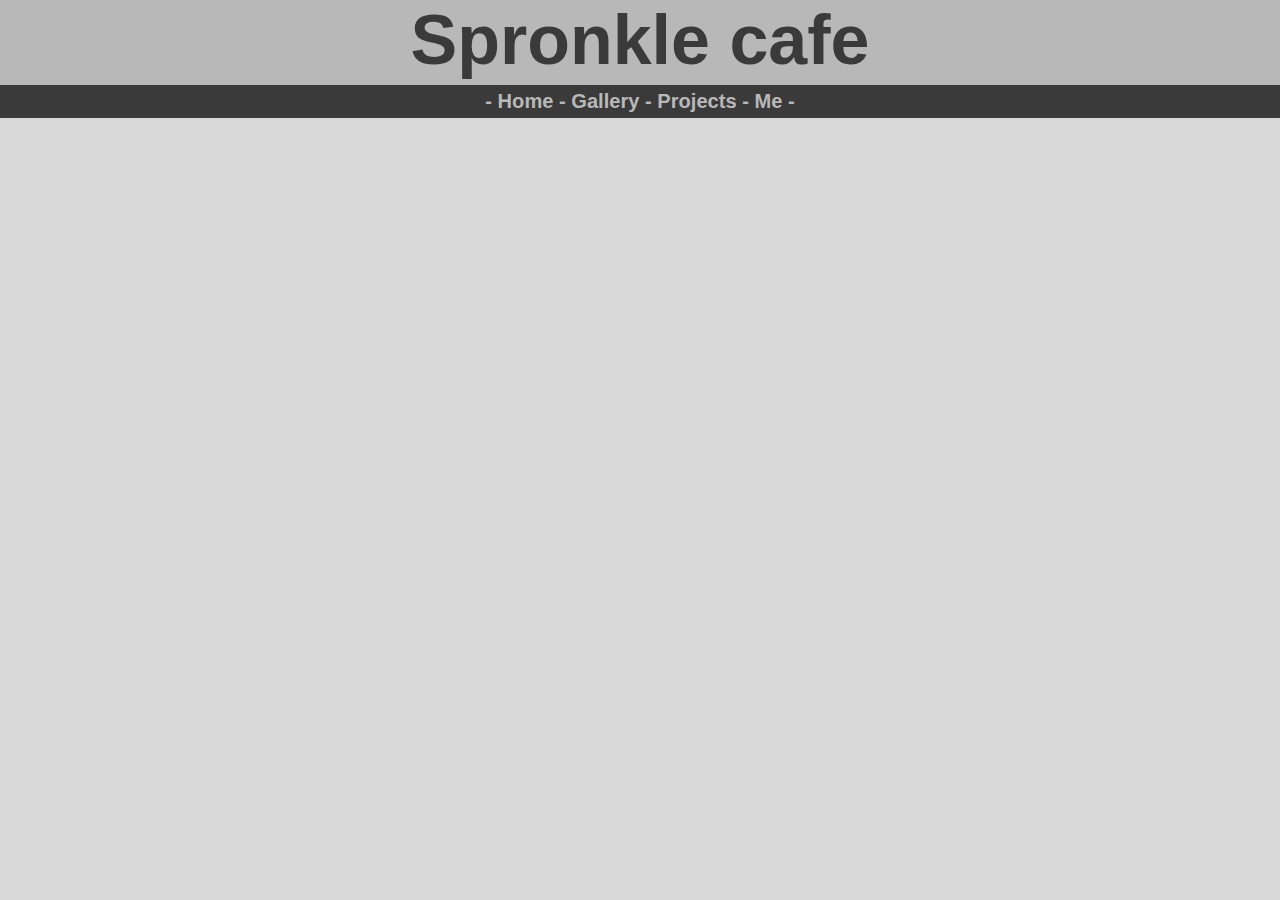
==== gallery.html @ 45e52b64 "Add files via upload" ====
<!DOCTYPE html>
<html>
<head>
  <link rel="stylesheet" href="styles-gal.css" />
</head>
<header>
  <h1 class="mainTitle">Spronkle cafe</h1>
  <div class="navbar">
    <h6 class="links">- <a href="index.html">Home</a> - <a href="#">Gallery</a> - <a href="projects.html">Projects</a> - <a href="me.html">Me</a> -</h6>
  </div>
</header>
<body>
</body>
<footer>
  
</footer>
</html>
---- styles-gal.css ----
*{
    margin: 0px;
}
body{
    background-color: #d8d8d8;
}
header{
    background-color: #b8b8b8;
    text-align: center;
}
h1{
    color: #3a3a3a;
    font-size: 70px;
    font-family: Arial, Helvetica, sans-serif;
    padding-bottom: 5px;
}
a{
    text-decoration: none;
    color: #b8b8b8;
}
a:hover{
    color: #4d2eff;
}
.navbar{
    background-color: #3a3a3a;
    font-size: 30px;
    font-family: Arial, Helvetica, sans-serif;
}
.links{
    padding-top: 5px;
    padding-bottom: 5px;
    font-family: Arial, Helvetica, sans-serif;
    color: #b8b8b8;
}
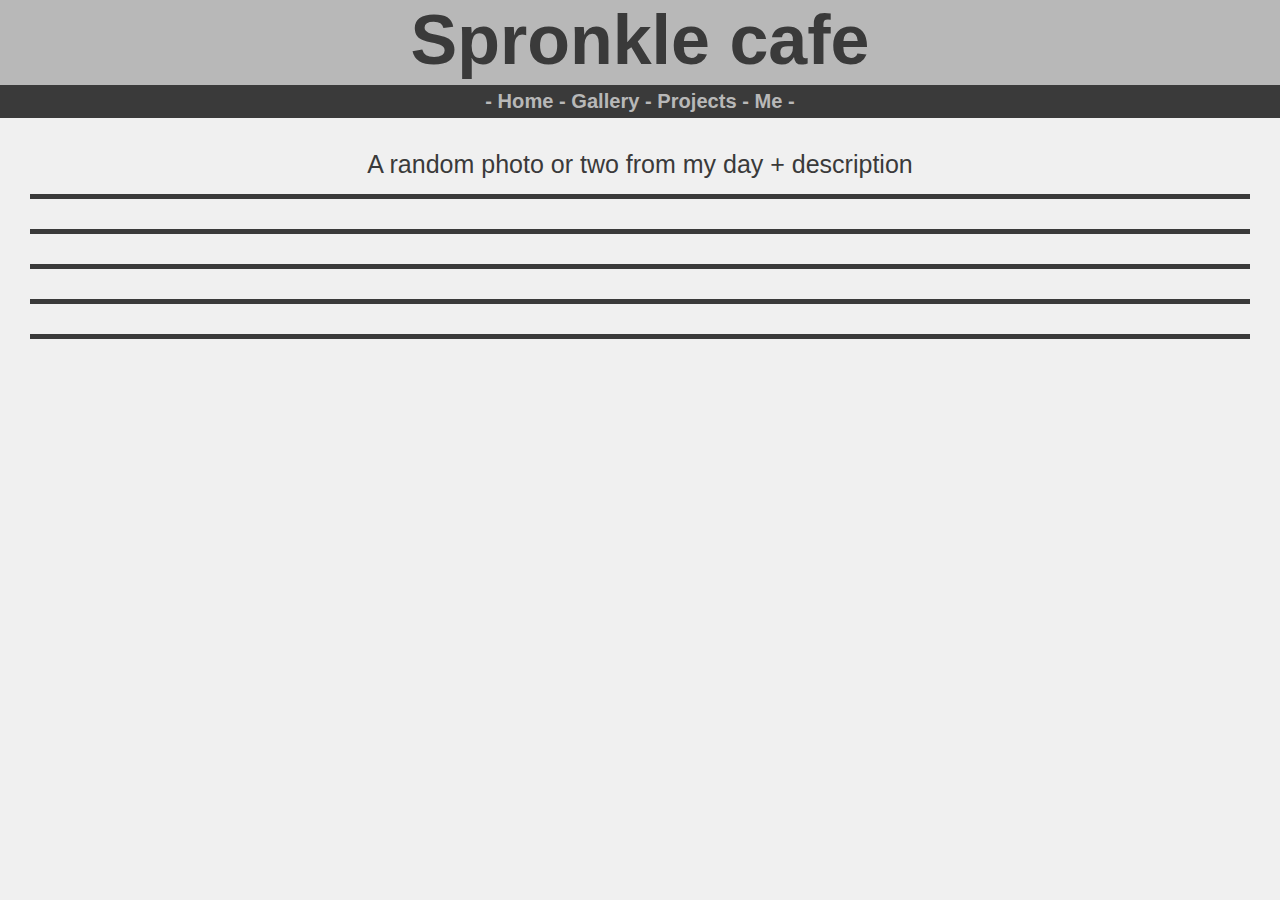
==== commit ce5e8bc4: "Add files via upload" ====
--- a/gallery.html
+++ b/gallery.html
@@ -6,10 +6,28 @@
 <header>
   <h1 class="mainTitle">Spronkle cafe</h1>
   <div class="navbar">
-    <h6 class="links">- <a href="index.html">Home</a> - <a href="#">Gallery</a> - <a href="projects.html">Projects</a> - <a href="me.html">Me</a> -</h6>
+    <h6 class="links">- <a href="index.html">Home</a> - <a href="gallery.html">Gallery</a> - <a href="projects.html">Projects</a> - <a href="me.html">Me</a> -</h6>
   </div>
 </header>
 <body>
+  <div class=mainBody>
+    <p>A random photo or two from my day + description</p>
+    <div class="newImg">
+
+    </div>
+    <div class="newImg">
+      
+    </div>
+    <div class="newImg">
+      
+    </div>
+    <div class="newImg">
+      
+    </div>
+    <div class="newImg">
+      
+    </div>
+  </div>
 </body>
 <footer>
   
--- a/styles-gal.css
+++ b/styles-gal.css
@@ -2,11 +2,13 @@
     margin: 0px;
 }
 body{
-    background-color: #d8d8d8;
+    background-color: #f0f0f0;
 }
 header{
     background-color: #b8b8b8;
     text-align: center;
+    position: fixed;
+    width: 100%;
 }
 h1{
     color: #3a3a3a;
@@ -21,6 +23,17 @@
 a:hover{
     color: #4d2eff;
 }
+p{
+    text-align: center;
+    padding-bottom: 15px;
+    font-family: Arial, Helvetica, sans-serif;
+    font-size: 25px;
+    color: #3a3a3a;
+}
+.newImg{
+    border-top: 5px solid #3a3a3a;
+    padding: 15px;
+}
 .navbar{
     background-color: #3a3a3a;
     font-size: 30px;
@@ -31,4 +44,9 @@
     padding-bottom: 5px;
     font-family: Arial, Helvetica, sans-serif;
     color: #b8b8b8;
+}
+.mainBody{
+    padding-top: 150px;
+    margin-left: 30px;
+    margin-right: 30px;
 }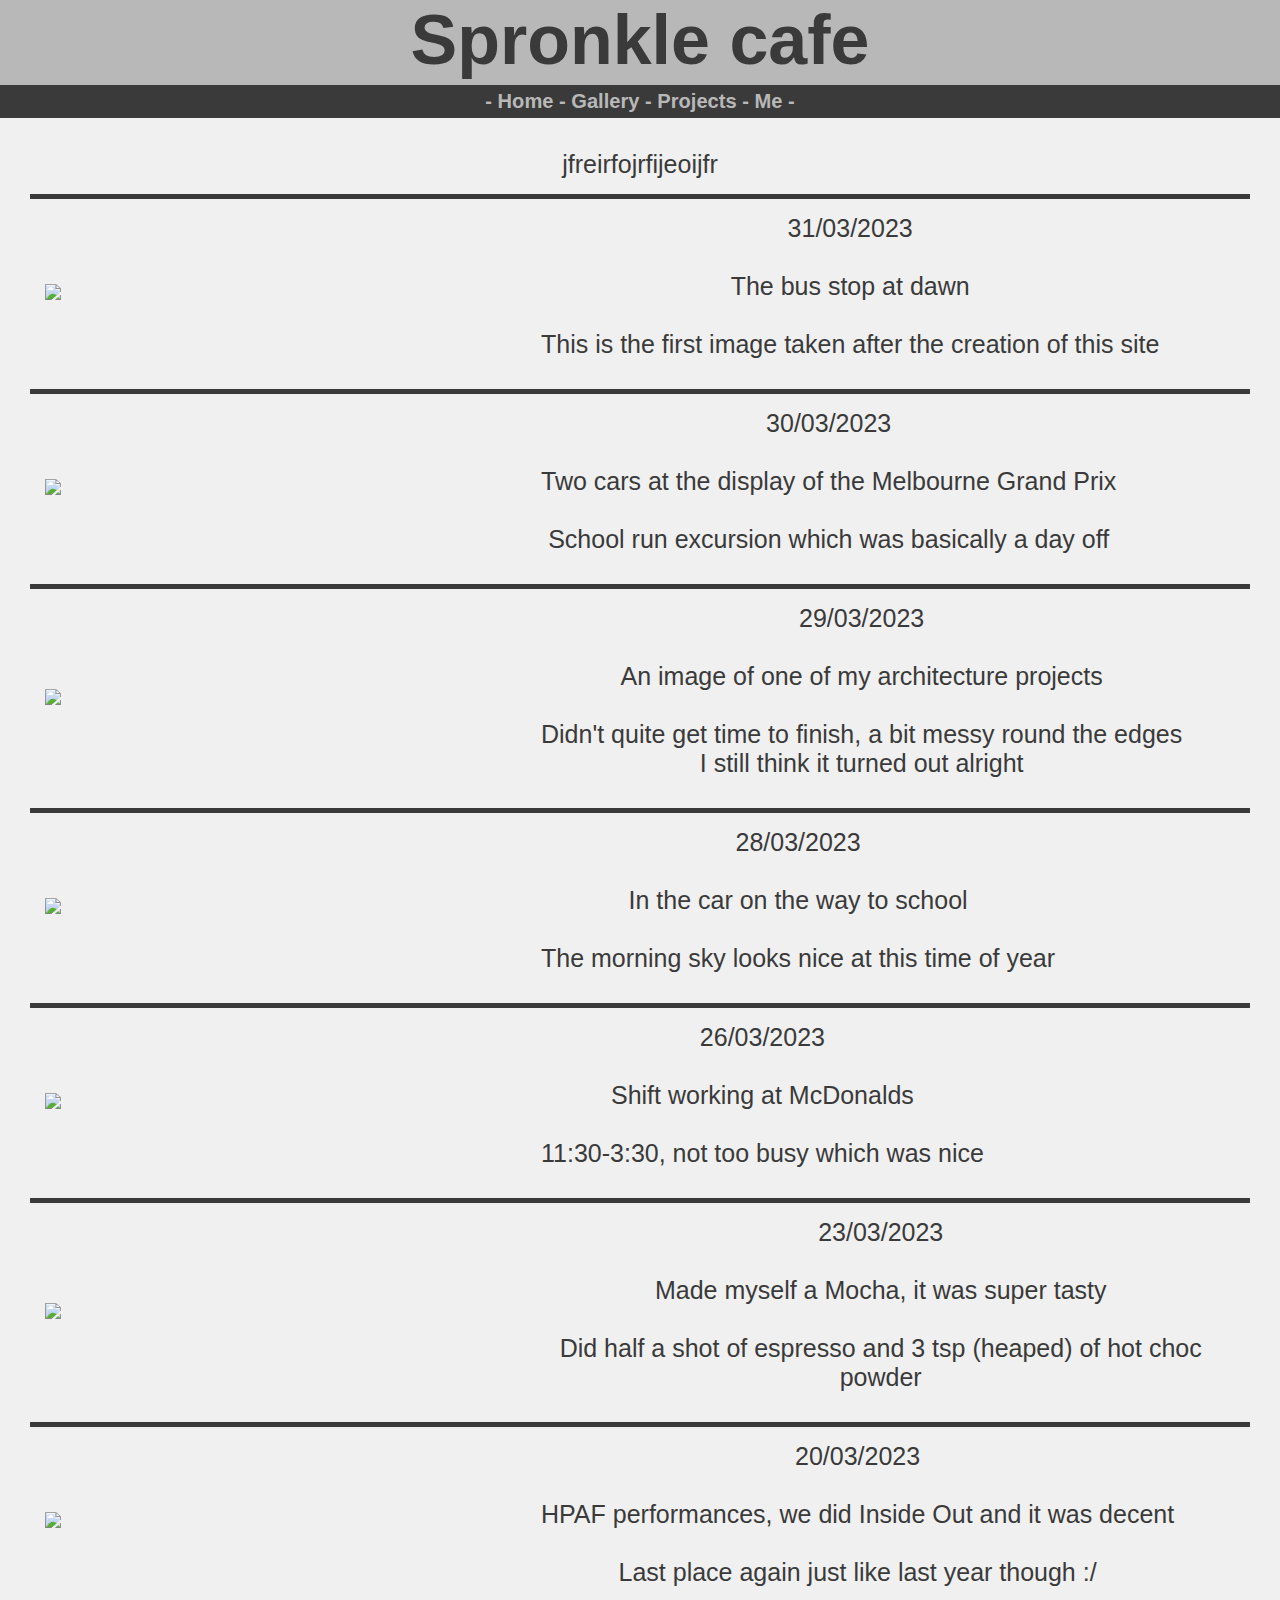
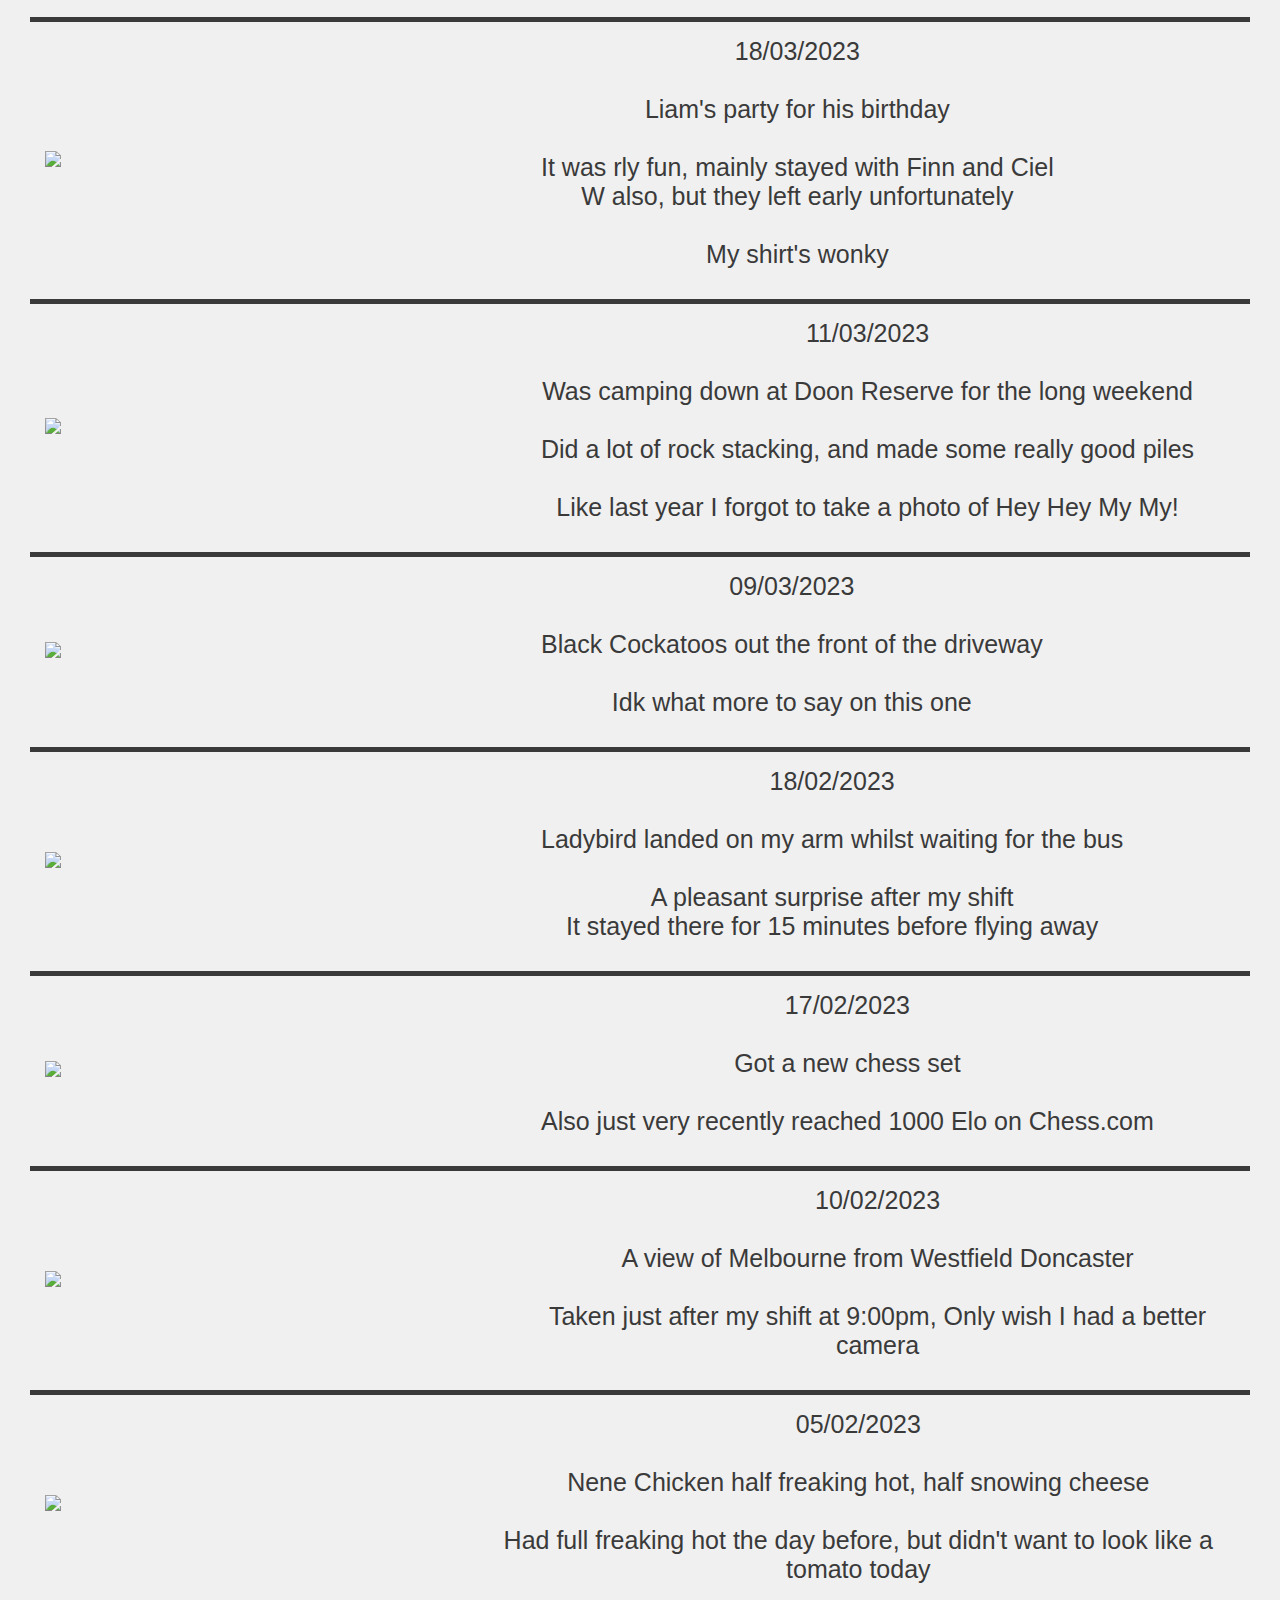
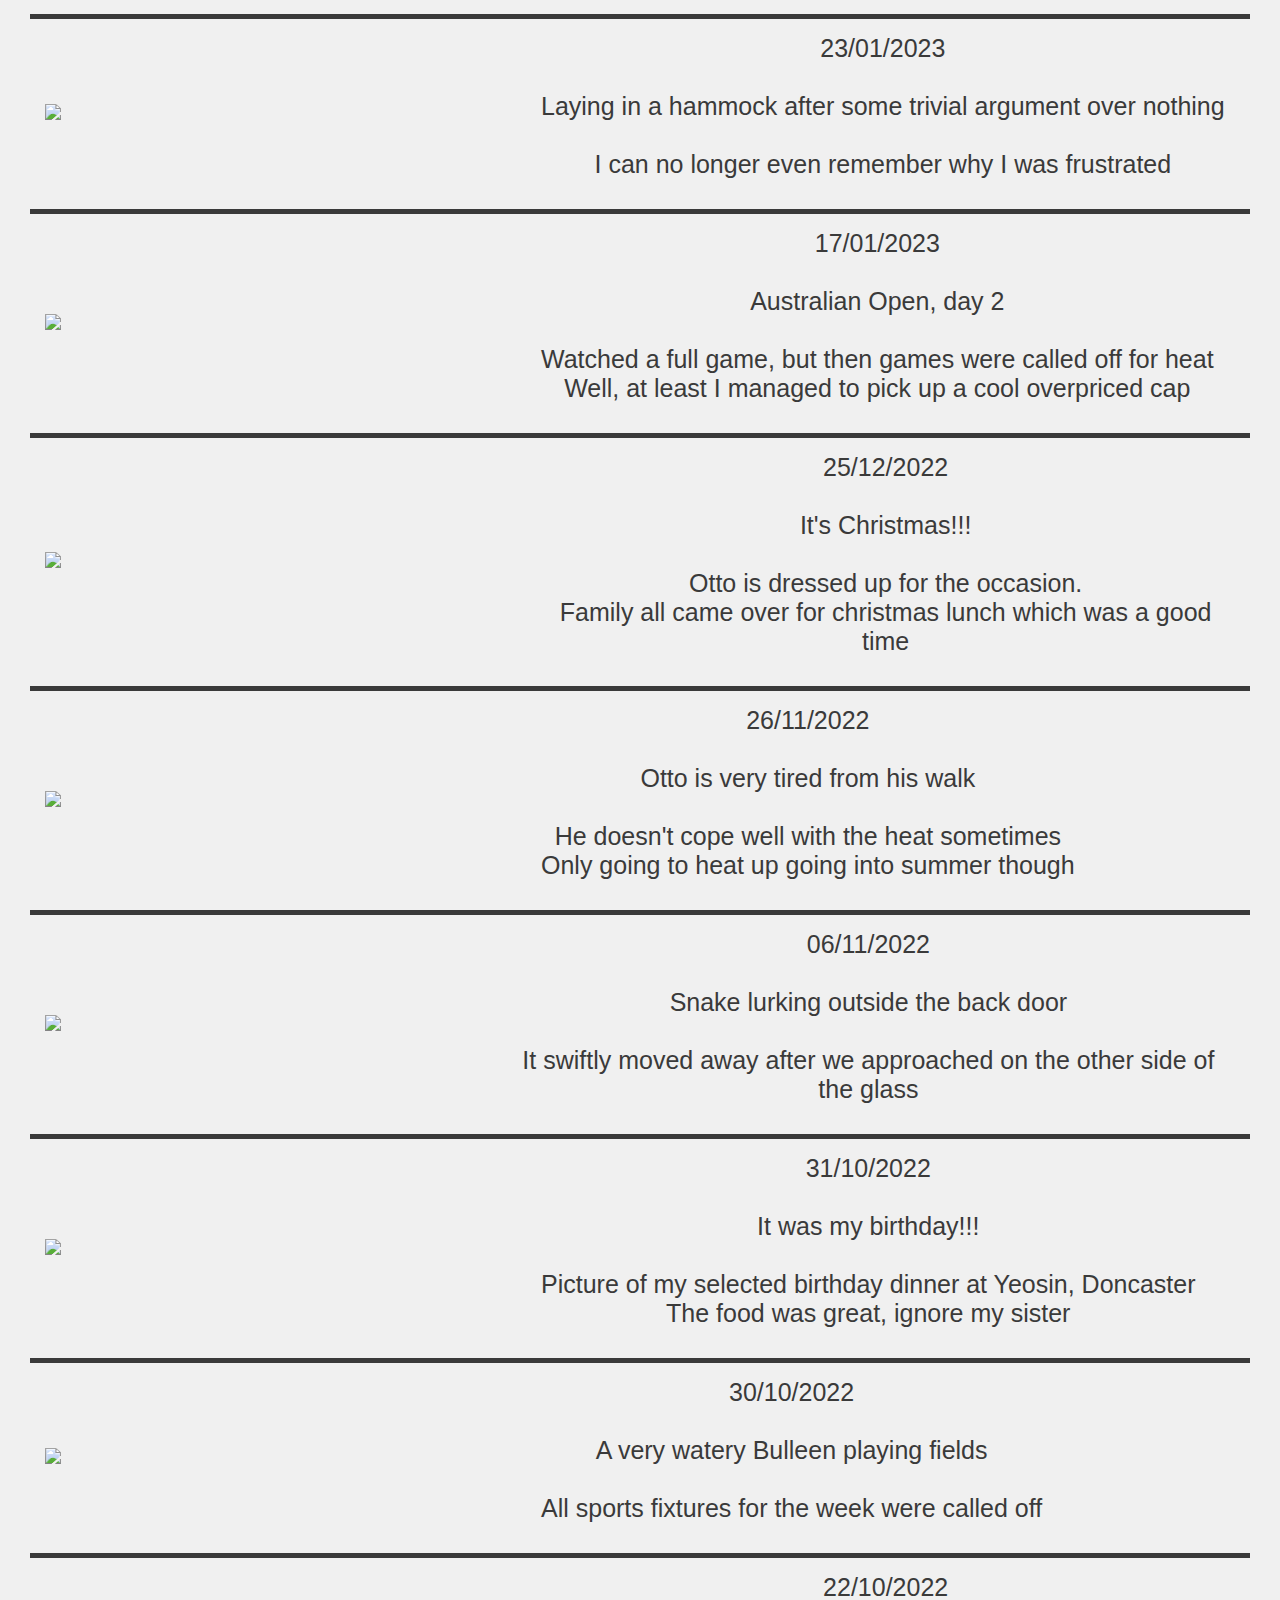
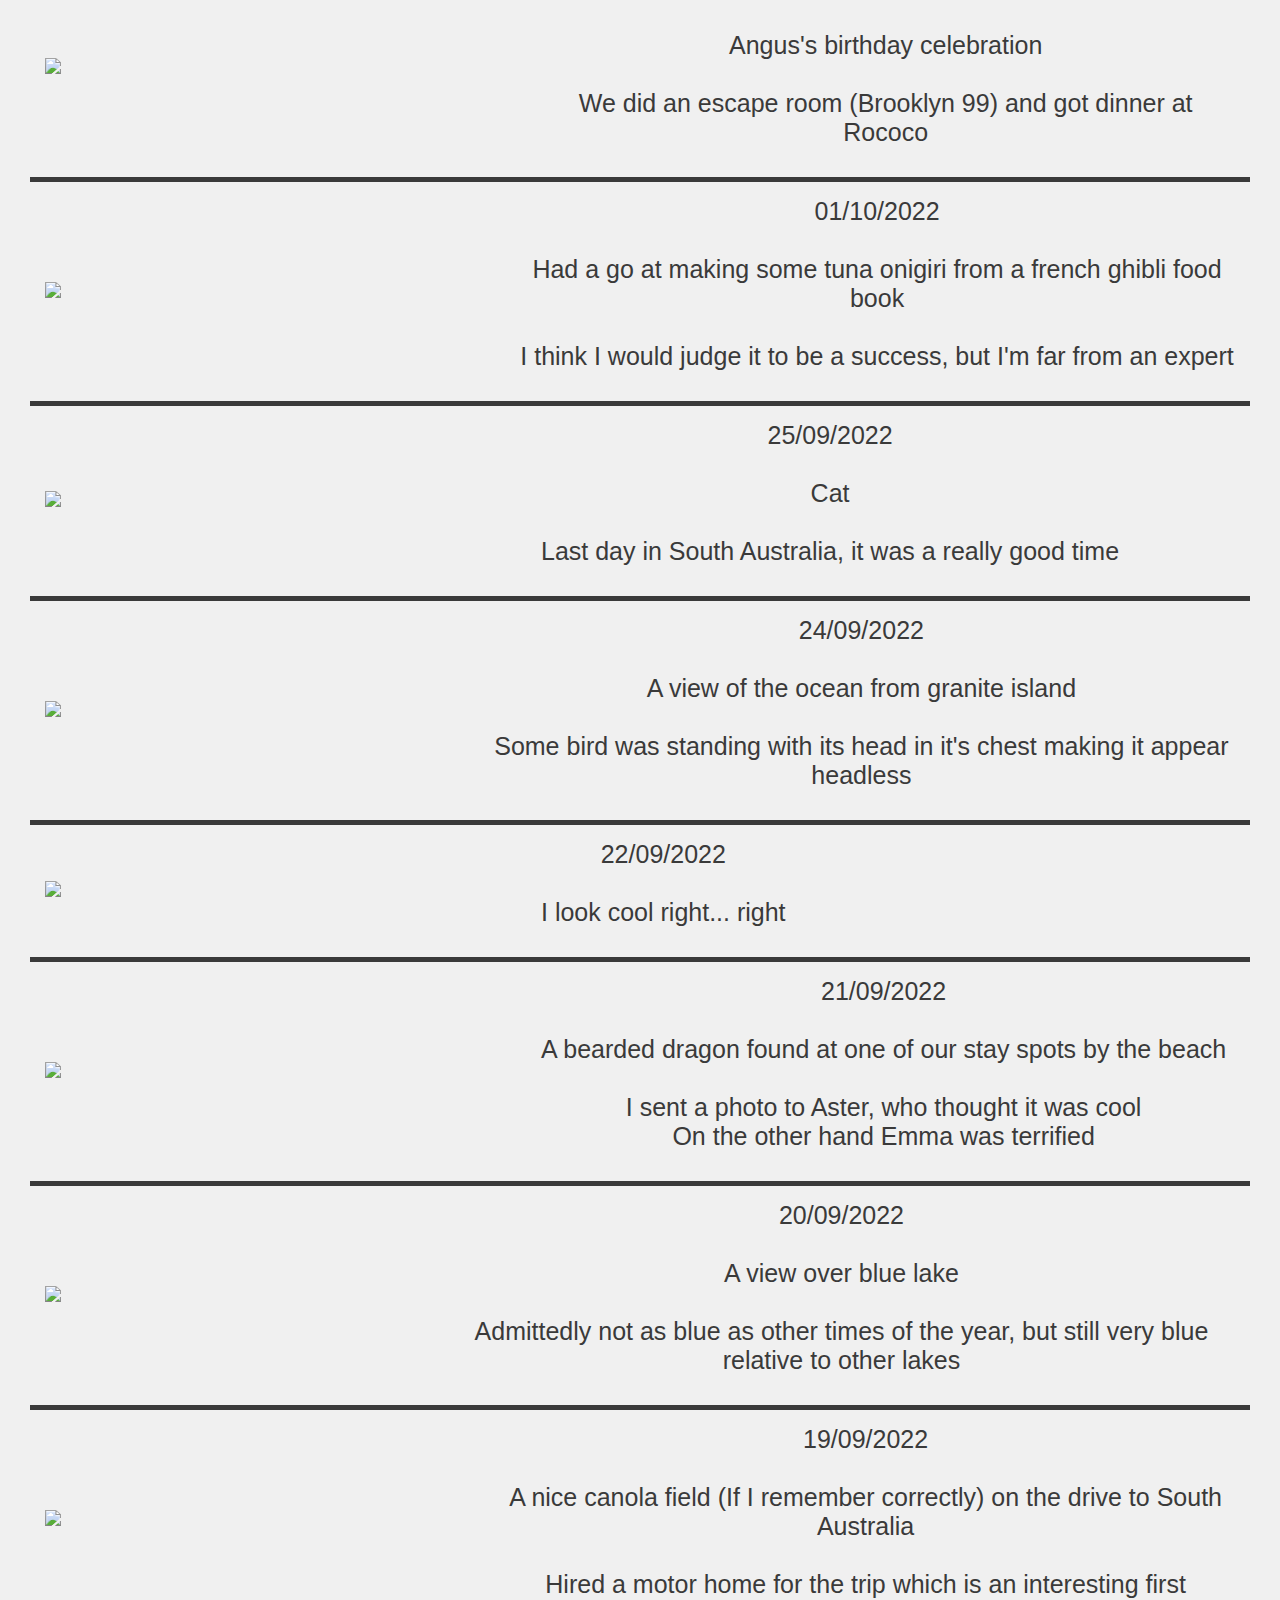
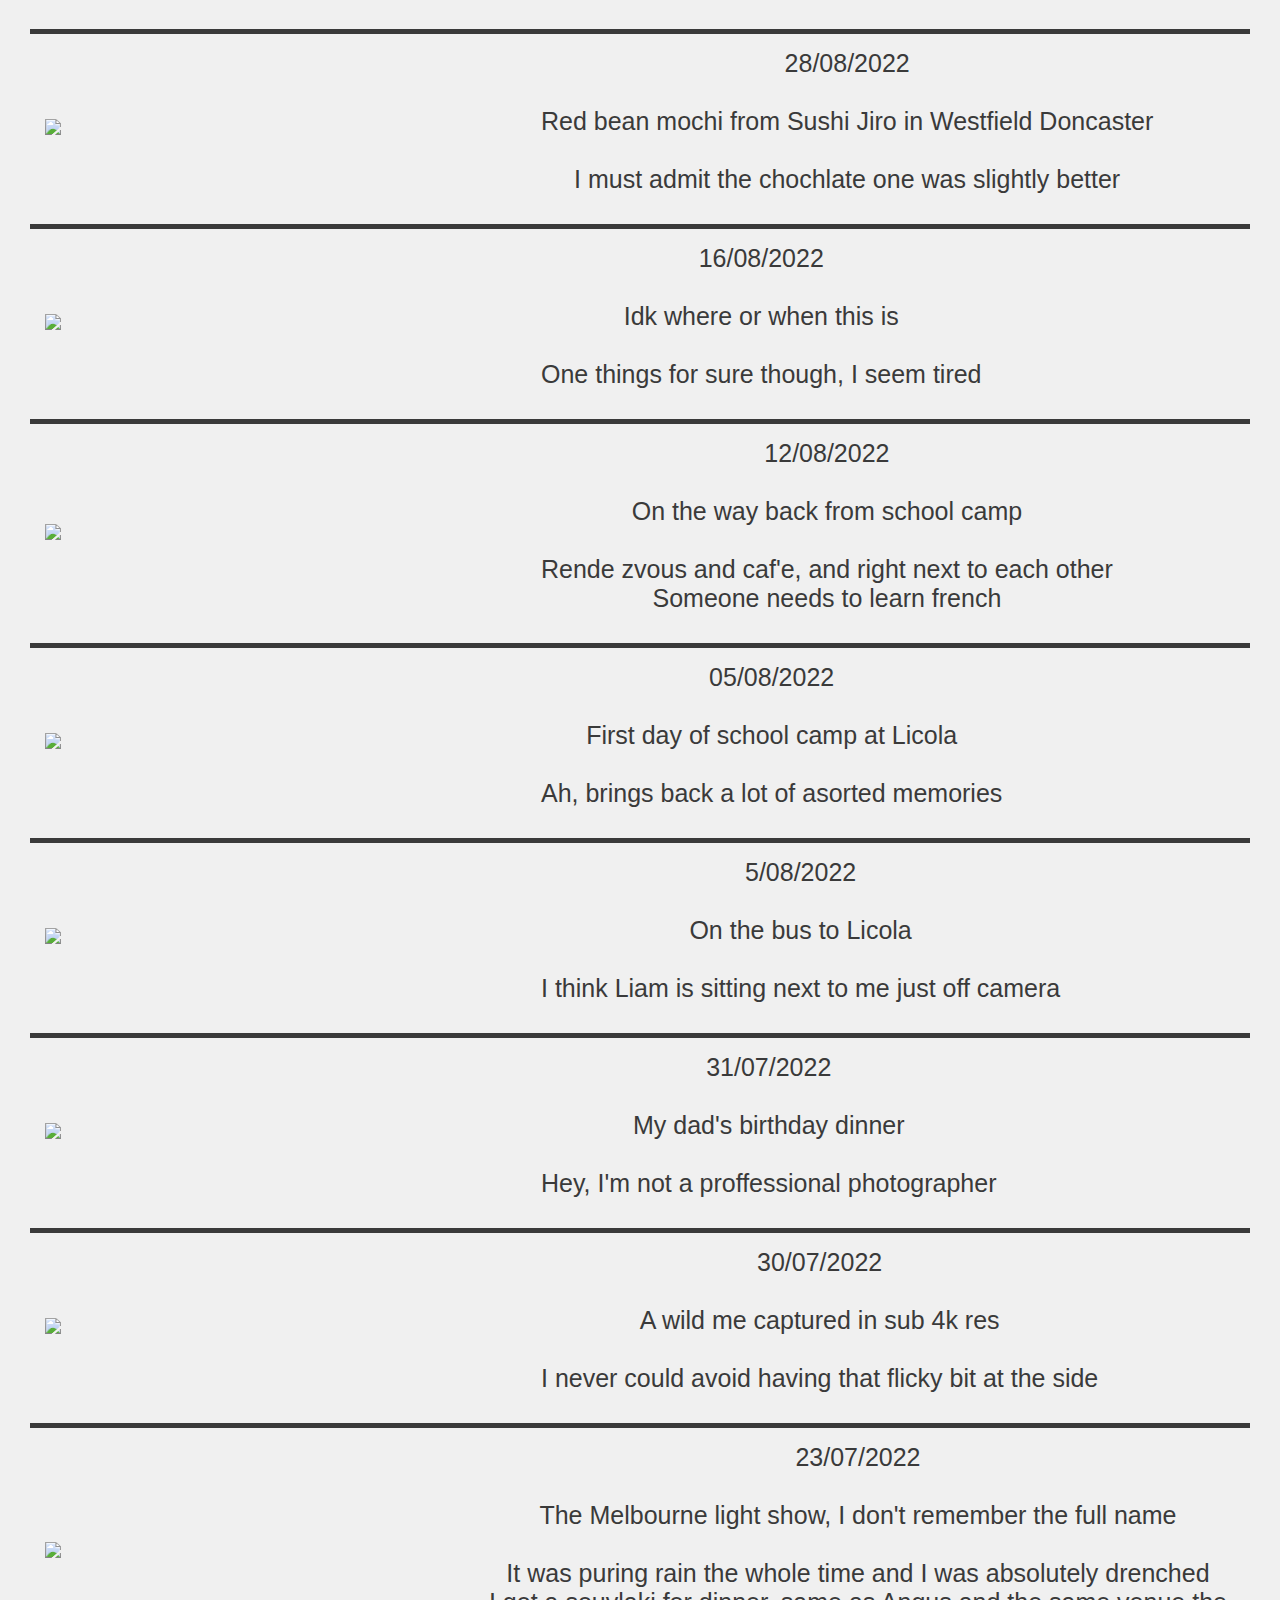
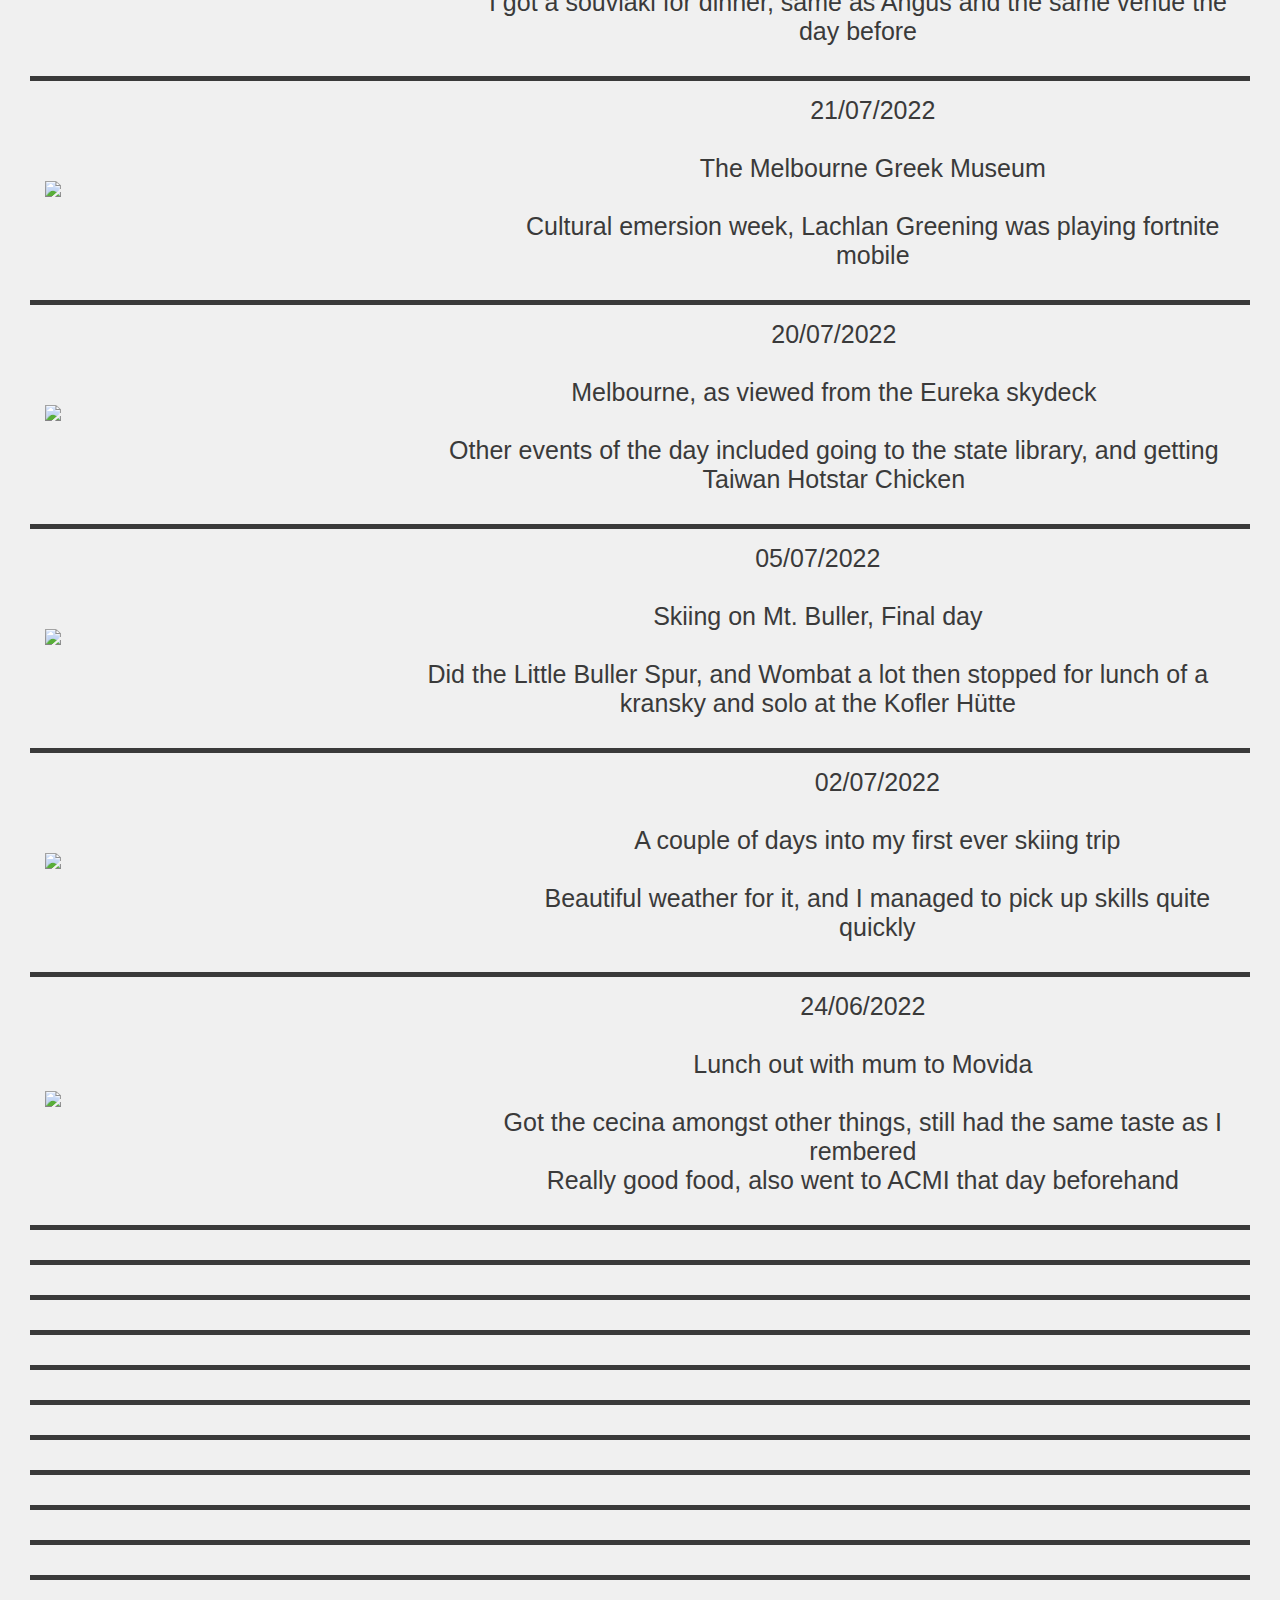
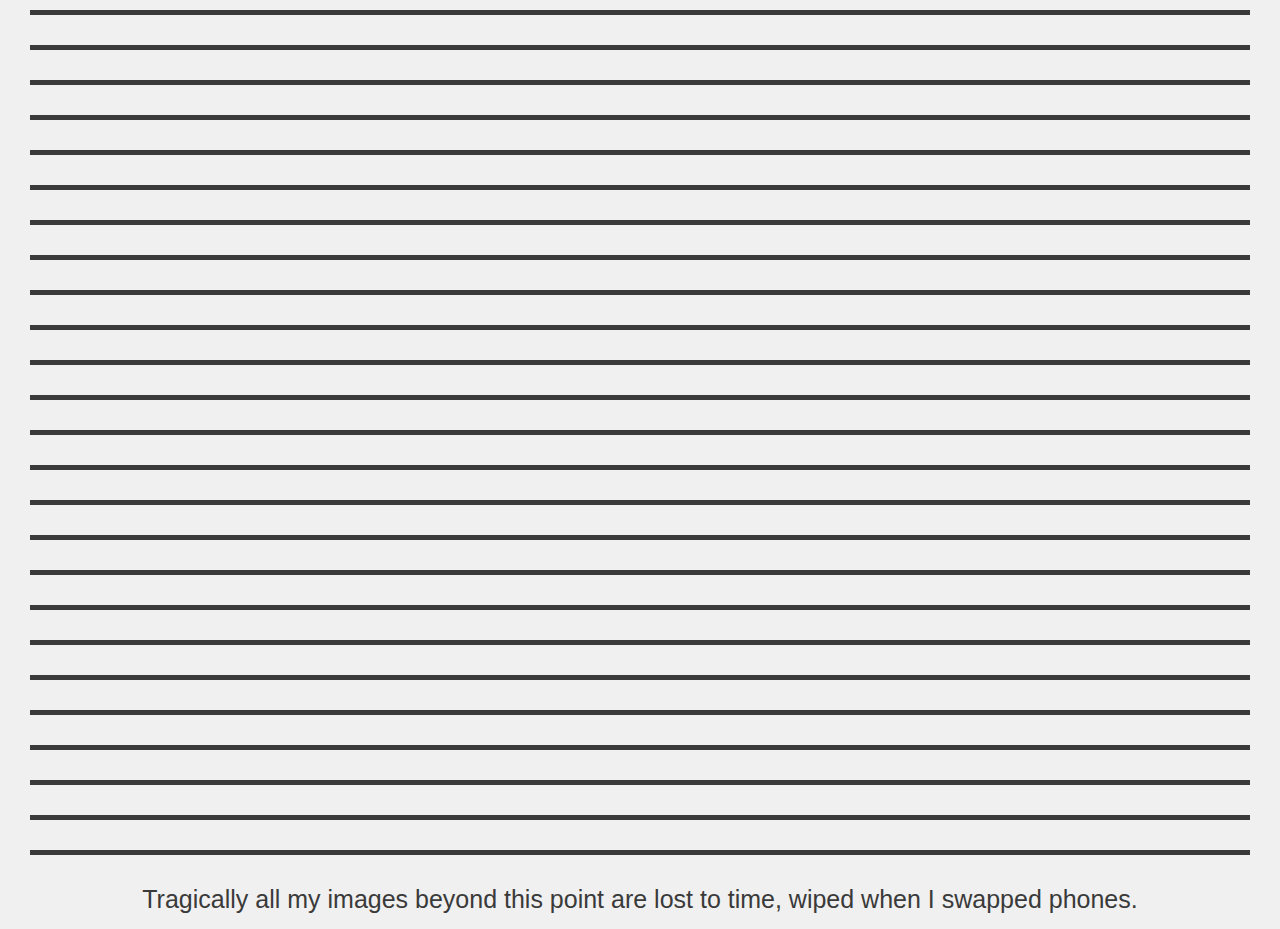
==== commit a0fd60ad: "Add files via upload" ====
--- a/gallery.html
+++ b/gallery.html
@@ -11,22 +11,452 @@
 </header>
 <body>
   <div class=mainBody>
-    <p>A random photo or two from my day + description</p>
-    <div class="newImg">
-
-    </div>
-    <div class="newImg">
-      
-    </div>
-    <div class="newImg">
-      
-    </div>
-    <div class="newImg">
-      
-    </div>
-    <div class="newImg">
-      
-    </div>
+    <p>jfreirfojrfijeoijfr</p>
+    <div class="newImg">
+      <div class="image">
+        <img src="images/IMG20230331070128.jpg">
+      </div>
+      <div class="text">
+        <p>31/03/2023<br><br>The bus stop at dawn<br><br>This is the first image taken after the creation of this site</p>
+      </div>
+    </div>
+    <div class="newImg">
+      <div class="image">
+        <img src="images/IMG20230330105253.jpg">
+      </div>
+      <div class="text">
+        <p>30/03/2023<br><br>Two cars at the display of the Melbourne Grand Prix<br><br>School run excursion which was basically a day off</p>
+      </div>
+    </div>
+    <div class="newImg">
+      <div class="image">
+        <img src="images/IMG20230329133854.jpg">
+      </div>
+      <div class="text">
+        <p>29/03/2023<br><br>An image of one of my architecture projects<br><br>Didn't quite get time to finish, a bit messy round the edges<br>I still think it turned out alright</p>
+      </div>
+    </div>
+    <div class="newImg">
+      <div class="image">
+        <img src="images/Snapchat-1060208049.jpg">
+      </div>
+      <div class="text">
+        <p>28/03/2023<br><br>In the car on the way to school<br><br>The morning sky looks nice at this time of year</p>
+      </div>
+    </div>
+    <div class="newImg">
+      <div class="image">
+        <img src="images/IMG20230326112907.jpg">
+      </div>
+      <div class="text">
+        <p>26/03/2023<br><br>Shift working at McDonalds<br><br>11:30-3:30, not too busy which was nice</p>
+      </div>
+    </div>
+    <div class="newImg">
+      <div class="image">
+        <img src="images/Snapchat-1303072985.jpg">
+      </div>
+      <div class="text">
+        <p>23/03/2023<br><br>Made myself a Mocha, it was super tasty<br><br>Did half a shot of espresso and 3 tsp (heaped) of hot choc powder</p>
+      </div>
+    </div>
+    <div class="newImg">
+      <div class="image">
+        <img src="images/IMG20230320185241.jpg">
+      </div>
+      <div class="text">
+        <p>20/03/2023<br><br>HPAF performances, we did Inside Out and it was decent<br><br>Last place again just like last year though :/</p>
+      </div>
+    </div>
+    <div class="newImg">
+      <div class="image">
+        <img src="images/IMG_5677.jpg">
+      </div>
+      <div class="text">
+        <p>18/03/2023<br><br>Liam's party for his birthday<br><br>It was rly fun, mainly stayed with Finn and Ciel<br>W also, but they left early unfortunately<br><br>My shirt's wonky</p>
+      </div>
+    </div>
+    <div class="newImg">
+      <div class="image">
+        <img src="images/IMG20230311122649.jpg">
+      </div>
+      <div class="text">
+        <p>11/03/2023<br><br>Was camping down at Doon Reserve for the long weekend<br><br>Did a lot of rock stacking, and made some really good piles<br><br>Like last year I forgot to take a photo of Hey Hey My My!</p>
+      </div>
+    </div>
+    <div class="newImg">
+      <div class="image">
+        <img src="images/IMG20230309180958.jpg">
+      </div>
+      <div class="text">
+        <p>09/03/2023<br><br>Black Cockatoos out the front of the driveway<br><br>Idk what more to say on this one</p>
+      </div>
+    </div>
+    <div class="newImg">
+      <div class="image">
+        <img src="images/IMG20230218200747.jpg">
+      </div>
+      <div class="text">
+        <p>18/02/2023<br><br>Ladybird landed on my arm whilst waiting for the bus<br><br>A pleasant surprise after my shift<br>It stayed there for 15 minutes before flying away</p>
+      </div>
+    </div>
+    <div class="newImg">
+      <div class="image">
+        <img src="images/IMG20230217213522.jpg">
+      </div>
+      <div class="text">
+        <p>17/02/2023<br><br>Got a new chess set<br><br>Also just very recently reached 1000 Elo on Chess.com</p>
+      </div>
+    </div>
+    <div class="newImg">
+      <div class="image">
+        <img src="images/IMG20230210210335.jpg">
+      </div>
+      <div class="text">
+        <p>10/02/2023<br><br>A view of Melbourne from Westfield Doncaster<br><br>Taken just after my shift at 9:00pm, Only wish I had a better camera</p>
+      </div>
+    </div>
+    <div class="newImg">
+      <div class="image">
+        <img src="images/IMG20230205161413.jpg">
+      </div>
+      <div class="text">
+        <p>05/02/2023<br><br>Nene Chicken half freaking hot, half snowing cheese<br><br>Had full freaking hot the day before, but didn't want to look like a tomato today</p>
+      </div>
+    </div>
+    <div class="newImg">
+      <div class="image">
+        <img src="images/IMG20230123170833.jpg">
+      </div>
+      <div class="text">
+        <p>23/01/2023<br><br>Laying in a hammock after some trivial argument over nothing<br><br>I can no longer even remember why I was frustrated</p>
+      </div>
+    </div>
+    <div class="newImg">
+      <div class="image">
+        <img src="images/IMG20230117112411.jpg">
+      </div>
+      <div class="text">
+        <p>17/01/2023<br><br>Australian Open, day 2<br><br>Watched a full game, but then games were called off for heat<br>Well, at least I managed to pick up a cool overpriced cap</p>
+      </div>
+    </div>
+    <div class="newImg">
+      <div class="image">
+        <img src="images/IMG20221225171932.jpg">
+      </div>
+      <div class="text">
+        <p>25/12/2022<br><br>It's Christmas!!!<br><br>Otto is dressed up for the occasion.<br>Family all came over for christmas lunch which was a good time</p>
+      </div>
+    </div>
+    <div class="newImg">
+      <div class="image">
+        <img src="images/IMG20221126111748.jpg">
+      </div>
+      <div class="text">
+        <p>26/11/2022<br><br>Otto is very tired from his walk<br><br>He doesn't cope well with the heat sometimes<br>Only going to heat up going into summer though</p>
+      </div>
+    </div>
+    <div class="newImg">
+      <div class="image">
+        <img src="images/IMG20221106124141.jpg">
+      </div>
+      <div class="text">
+        <p>06/11/2022<br><br>Snake lurking outside the back door<br><br>It swiftly moved away after we approached on the other side of the glass</p>
+      </div>
+    </div>
+    <div class="newImg">
+      <div class="image">
+        <img src="images/IMG20221031185326.jpg">
+      </div>
+      <div class="text">
+        <p>31/10/2022<br><br>It was my birthday!!!<br><br>Picture of my selected birthday dinner at Yeosin, Doncaster<br>The food was great, ignore my sister</p>
+      </div>
+    </div>
+    <div class="newImg">
+      <div class="image">
+        <img src="images/IMG20221030194149.jpg">
+      </div>
+      <div class="text">
+        <p>30/10/2022<br><br>A very watery Bulleen playing fields<br><br>All sports fixtures for the week were called off</p>
+      </div>
+    </div>
+    <div class="newImg">
+      <div class="image">
+        <img src="images/IMG20221022202519.jpg">
+      </div>
+      <div class="text">
+        <p>22/10/2022<br><br>Angus's birthday celebration<br><br>We did an escape room (Brooklyn 99) and got dinner at Rococo</p>
+      </div>
+    </div>
+    <div class="newImg">
+      <div class="image">
+        <img src="images/IMG20221001185940.jpg">
+      </div>
+      <div class="text">
+        <p>01/10/2022<br><br>Had a go at making some tuna onigiri from a french ghibli food book<br><br>I think I would judge it to be a success, but I'm far from an expert</p>
+      </div>
+    </div>
+    <div class="newImg">
+      <div class="image">
+        <img src="images/IMG20220925085351.jpg">
+      </div>
+      <div class="text">
+        <p>25/09/2022<br><br>Cat<br><br>Last day in South Australia, it was a really good time</p>
+      </div>
+    </div>
+    <div class="newImg">
+      <div class="image">
+        <img src="images/IMG20220924110449.jpg">
+      </div>
+      <div class="text">
+        <p>24/09/2022<br><br>A view of the ocean from granite island<br><br>Some bird was standing with its head in it's chest making it appear headless</p>
+      </div>
+    </div>
+    <div class="newImg">
+      <div class="image">
+        <img src="images/IMG202209220945502.jpg">
+      </div>
+      <div class="text">
+        <p>22/09/2022<br><br>I look cool right... right</p>
+      </div>
+    </div>
+    <div class="newImg">
+      <div class="image">
+        <img src="images/Snapchat-2124268184.jpg">
+      </div>
+      <div class="text">
+        <p>21/09/2022<br><br>A bearded dragon found at one of our stay spots by the beach<br><br>I sent a photo to Aster, who thought it was cool<br>On the other hand Emma was terrified</p>
+      </div>
+    </div>
+    <div class="newImg">
+      <div class="image">
+        <img src="images/IMG20220920095056.jpg">
+      </div>
+      <div class="text">
+        <p>20/09/2022<br><br>A view over blue lake<br><br>Admittedly not as blue as other times of the year, but still very blue relative to other lakes</p>
+      </div>
+    </div>
+    <div class="newImg">
+      <div class="image">
+        <img src="images/IMG20220919154001.jpg">
+      </div>
+      <div class="text">
+        <p>19/09/2022<br><br>A nice canola field (If I remember correctly) on the drive to South Australia<br><br>Hired a motor home for the trip which is an interesting first</p>
+      </div>
+    </div>
+    <div class="newImg">
+      <div class="image">
+        <img src="images/IMG20220828134409.jpg">
+      </div>
+      <div class="text">
+        <p>28/08/2022<br><br>Red bean mochi from Sushi Jiro in Westfield Doncaster<br><br>I must admit the chochlate one was slightly better</p>
+      </div>
+    </div>
+    <div class="newImg">
+      <div class="image">
+        <img src="images/Snapchat-285620147.jpg">
+      </div>
+      <div class="text">
+        <p>16/08/2022<br><br>Idk where or when this is<br><br>One things for sure though, I seem tired</p>
+      </div>
+    </div>
+    <div class="newImg">
+      <div class="image">
+        <img src="images/IMG20220812160212.jpg">
+      </div>
+      <div class="text">
+        <p>12/08/2022<br><br>On the way back from school camp<br><br>Rende zvous and caf'e, and right next to each other<br>Someone needs to learn french</p>
+      </div>
+    </div>
+    <div class="newImg">
+      <div class="image">
+        <img src="images/IMG20220805141430.jpg">
+      </div>
+      <div class="text">
+        <p>05/08/2022<br><br>First day of school camp at Licola<br><br>Ah, brings back a lot of asorted memories</p>
+      </div>
+    </div>
+    <div class="newImg">
+      <div class="image">
+        <img src="images/IMG20220805131203.jpg">
+      </div>
+      <div class="text">
+        <p>5/08/2022<br><br>On the bus to Licola<br><br>I think Liam is sitting next to me just off camera</p>
+      </div>
+    </div>
+    <div class="newImg">
+      <div class="image">
+        <img src="images/IMG20220731140134.jpg">
+      </div>
+      <div class="text">
+        <p>31/07/2022<br><br>My dad's birthday dinner<br><br>Hey, I'm not a proffessional photographer</p>
+      </div>
+    </div>
+    <div class="newImg">
+      <div class="image">
+        <img src="images/Snapchat-992744088.jpg">
+      </div>
+      <div class="text">
+        <p>30/07/2022<br><br>A wild me captured in sub 4k res<br><br>I never could avoid having that flicky bit at the side</p>
+      </div>
+    </div>
+    <div class="newImg">
+      <div class="image">
+        <img src="images/IMG20220723215138.jpg">
+      </div>
+      <div class="text">
+        <p>23/07/2022<br><br>The Melbourne light show, I don't remember the full name<br><br>It was puring rain the whole time and I was absolutely drenched<br>I got a souvlaki for dinner, same as Angus and the same venue the day before</p>
+      </div>
+    </div>
+    <div class="newImg">
+      <div class="image">
+        <img src="images/IMG20220721140321.jpg">
+      </div>
+      <div class="text">
+        <p>21/07/2022<br><br>The Melbourne Greek Museum<br><br>Cultural emersion week, Lachlan Greening was playing fortnite mobile</p>
+      </div>
+    </div>
+    <div class="newImg">
+      <div class="image">
+        <img src="images/IMG20220720131807.jpg">
+      </div>
+      <div class="text">
+        <p>20/07/2022<br><br>Melbourne, as viewed from the Eureka skydeck<br><br>Other events of the day included going to the state library, and getting Taiwan Hotstar Chicken</p>
+      </div>
+    </div>
+    <div class="newImg">
+      <div class="image">
+        <img src="images/IMG20220705094221.jpg">
+      </div>
+      <div class="text">
+        <p>05/07/2022<br><br>Skiing on Mt. Buller, Final day<br><br>Did the Little Buller Spur, and Wombat a lot then stopped for lunch of a kransky and solo at the Kofler Hütte</p>
+      </div>
+    </div>
+    <div class="newImg">
+      <div class="image">
+        <img src="images/IMG20220702170916.jpg">
+      </div>
+      <div class="text">
+        <p>02/07/2022<br><br>A couple of days into my first ever skiing trip<br><br>Beautiful weather for it, and I managed to pick up skills quite quickly</p>
+      </div>
+    </div>
+    <div class="newImg">
+      <div class="image">
+        <img src="images/IMG20220624145737.jpg">
+      </div>
+      <div class="text">
+        <p>24/06/2022<br><br>Lunch out with mum to Movida<br><br>Got the cecina amongst other things, still had the same taste as I rembered<br>Really good food, also went to ACMI that day beforehand</p>
+      </div>
+    </div>
+    <div class="newImg">
+      
+    </div>
+    <div class="newImg">
+      
+    </div>
+    <div class="newImg">
+      
+    </div>
+    <div class="newImg">
+
+    </div>
+    <div class="newImg">
+      
+    </div>
+    <div class="newImg">
+      
+    </div>
+    <div class="newImg">
+      
+    </div>
+    <div class="newImg">
+      
+    </div>
+    <div class="newImg">
+
+    </div>
+    <div class="newImg">
+      
+    </div>
+    <div class="newImg">
+      
+    </div>
+    <div class="newImg">
+      
+    </div>
+    <div class="newImg">
+      
+    </div>
+    <div class="newImg">
+
+    </div>
+    <div class="newImg">
+      
+    </div>
+    <div class="newImg">
+      
+    </div>
+    <div class="newImg">
+      
+    </div>
+    <div class="newImg">
+      
+    </div>
+    <div class="newImg">
+
+    </div>
+    <div class="newImg">
+      
+    </div>
+    <div class="newImg">
+      
+    </div>
+    <div class="newImg">
+      
+    </div>
+    <div class="newImg">
+      
+    </div>
+    <div class="newImg">
+
+    </div>
+    <div class="newImg">
+      
+    </div>
+    <div class="newImg">
+      
+    </div>
+    <div class="newImg">
+      
+    </div>
+    <div class="newImg">
+      
+    </div>
+    <div class="newImg">
+
+    </div>
+    <div class="newImg">
+      
+    </div>
+    <div class="newImg">
+      
+    </div>
+    <div class="newImg">
+      
+    </div>
+    <div class="newImg">
+      
+    </div>
+    <div class="newImg">
+
+    </div>
+    <div class="newImg">
+      
+    </div>
+    <div class="newImg">
+      
+    </div>
+    <p>Tragically all my images beyond this point are lost to time, wiped when I swapped phones.</p>
   </div>
 </body>
 <footer>
--- a/styles-gal.css
+++ b/styles-gal.css
@@ -30,9 +30,23 @@
     font-size: 25px;
     color: #3a3a3a;
 }
+img{
+    max-width: 100%;
+    max-height: 600px;
+}
+.image {
+    flex-basis: 40%
+}
+.text {
+    font-size: 20px;
+    padding-left: 20px;
+    text-align: left;
+}
 .newImg{
     border-top: 5px solid #3a3a3a;
     padding: 15px;
+    display: flex;
+    align-items: center;
 }
 .navbar{
     background-color: #3a3a3a;
@@ -49,4 +63,22 @@
     padding-top: 150px;
     margin-left: 30px;
     margin-right: 30px;
+}
+::-webkit-scrollbar {
+    width: 15px;
+}
+  
+/* Track */
+::-webkit-scrollbar-track {
+    background: #f0f0f0;
+}
+  
+/* Handle */
+::-webkit-scrollbar-thumb {
+    background: #3a3a3a;
+}
+  
+/* Handle on hover */
+::-webkit-scrollbar-thumb:hover {
+    background: #4d2eff;
 }